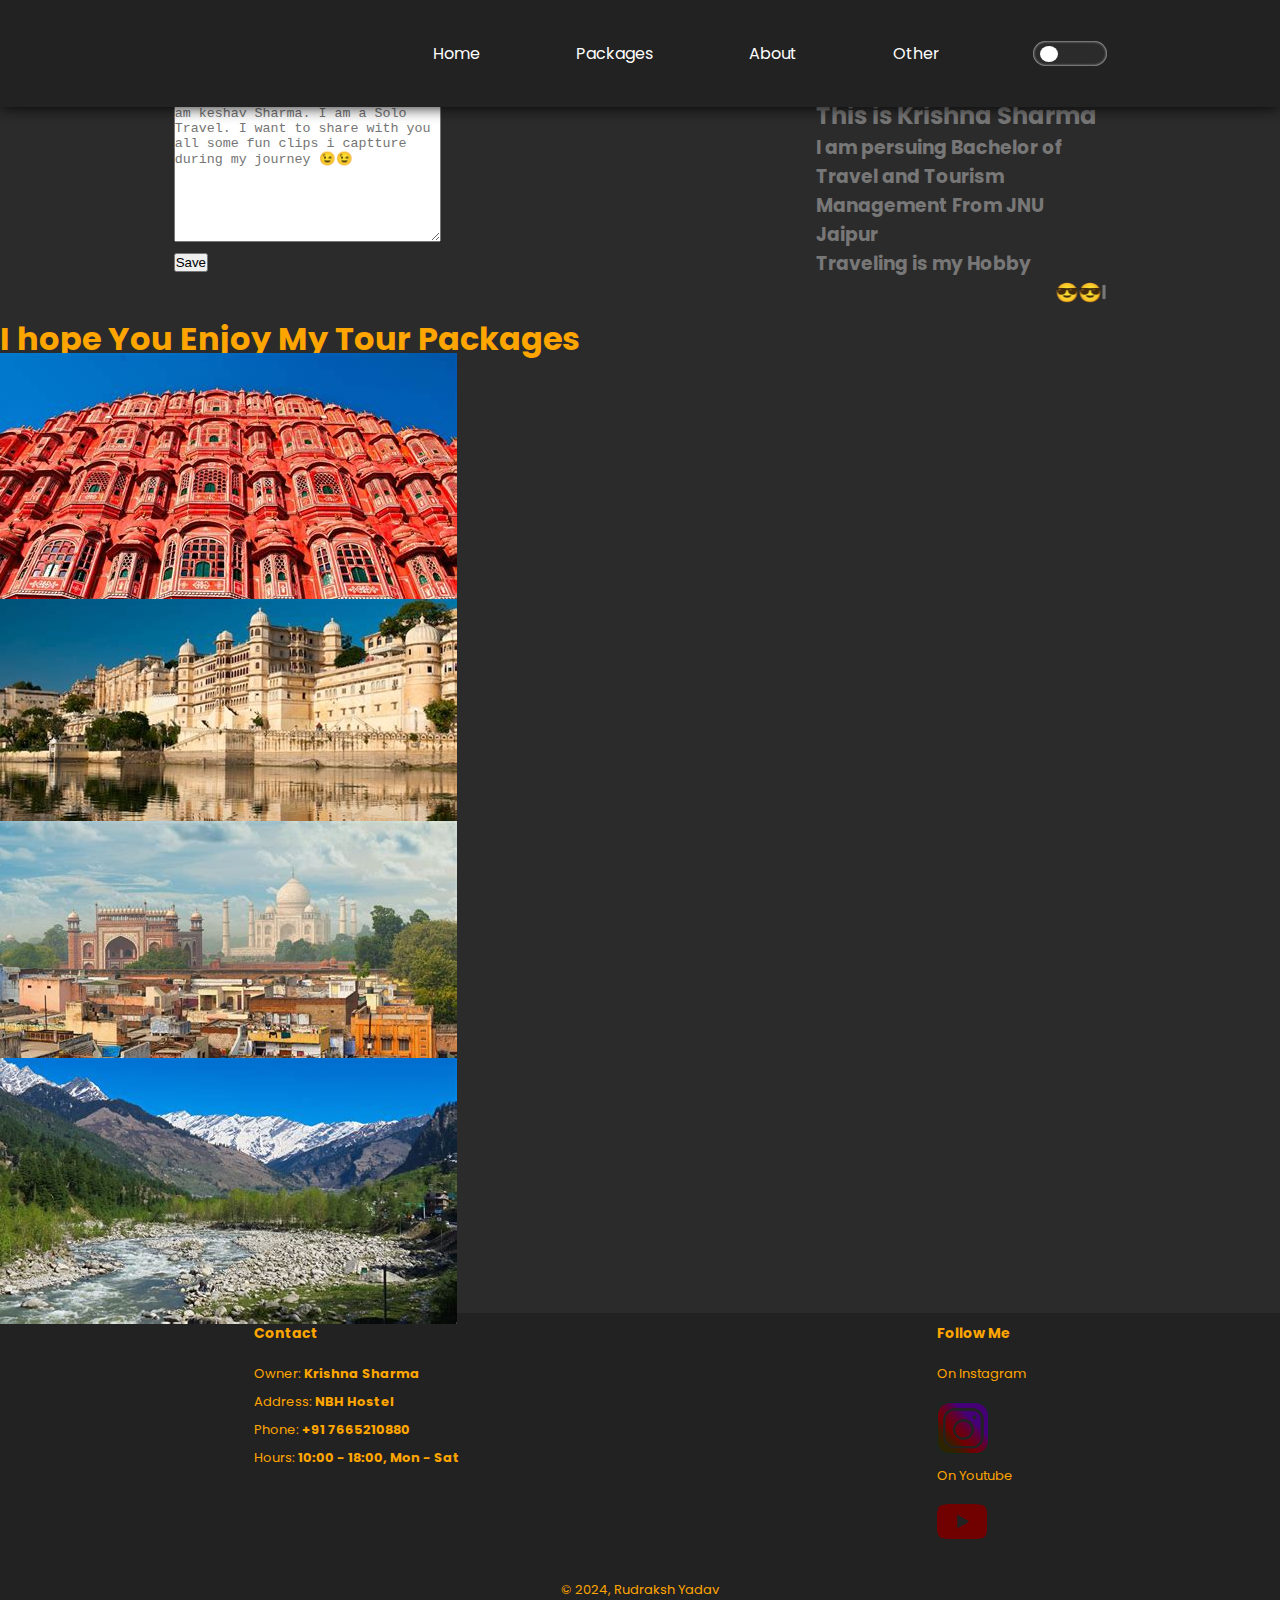
==== index.html @ 70db5d9c "Update index.html" ====
<!DOCTYPE html>
<html lang="en">
<head>
    <meta charset="UTF-8">
    <meta name="viewport" content="width=device-width, initial-scale=1.0">
    <link rel="stylesheet" href="https://unpkg.com/tachyons@4.12.0/css/tachyons.min.css"/>
    <link rel="stylesheet" href="style.css">
    <title>Yatra By Krishna</title>
</head>
<body onload="shownotes()">
    <div class="main pa3">
        <nav class="">
            <div class="container flex justify-around">

                <span id="logo" class=""><img src="https://i.ibb.co/vHmk45g/20240118-002622-0000.png" alt="">
                    <!-- जय श्री राम -->
                </span>
                <div class="nav-links" id="test816">
                    <a class="links" href="#">Home</a>
                    <a class="links" href="website.html" >Packages</a>
                    <a class="links" href="#" >About</a>
                    <a class="links" href="#">Other</a>
                    <div type="checkbox" name="darkMode" id="darkMode" onclick="dark()" >
                         <div id="circle" ></div>
                    </div>
                </div>
                <div class="ham" id="ham" onclick="navShow()">
                    <span  class="ham-lines ham1"  id="ham1"></span>
                    <span class="ham-lines ham3" id="ham2"></span>
                    <span class="ham-lines ham2" id="ham3"></span>
                </div>
            </div>
        </nav>
       
        <div class="sec1 mt6">
            <div class="profile shadow-5 pa3">
                <img src="https://i.ibb.co/yng7kpy/20240118-002622-0000-modified.png" alt="Some Error On Your Internet. Please Check Your Internet" class="bb profileImg">
                <div class="profileInfo" id="RprofileInfo">
                    <span class="lh-copy"><h1 class="">Hey, </h1>
                        <h2 class="mt3">This is Krishna Sharma</h2>
                        <h3 class="mt3 tr">I am persuing Bachelor of Travel and Tourism Management From JNU Jaipur</h3>
                        <h3 class="mt3">Traveling is my Hobby</h3>
                        <h3 class="mt3"><marquee>😎😎I Can Give You a Tour Of This Beautiful world😎😎</marquee></h3>
                        
                    </span>
                </div>
            </div>
            <div class="notes mt4 flex flex-column justify-center items-center">
                <h1>Notes</h1>
                <textarea name="" placeholder="YATRI KRIPYA DHYAAN DE Hello, I am keshav Sharma. I am a Solo Travel. I want to share with you all some fun clips i captture during my journey 😉😉" id="notes" cols="30" class="pa2 textarea ba" style="width: 90%;" rows="10"></textarea>
                <button class="mt3 w4 h2 br4 outline-0 bn shadow-5  bg-inherit grow white-90" id="saveBtn" onclick="save()">Save</button>
            </div>
            </div>
            <div class="sec2 w-100">
                <h1 class="align-center justify-center flex items-center">I hope You Enjoy My Tour Packages</h1>
             <div class="showCase flex justify-center flex-wrap">
                <div class="webCase flex flex-wrap">
                    <img src="img/jaipur.png" class=" webImg grow pointer" alt="">
                     <div class="webInfo" id="webInfo">
                        <h3 class="f3">Jaipur Tour</h3>
                        <ul>
                             <li>Jal Mahal</li>
                             <li>Albert Hall</li>
                        </ul>
                        <a target="_blank" href="#"><button class="grow shadow-5">Let's See</button></a>
                    </div>
                </div> 
                <div class="webCase flex flex-wrap">
                    <img src="img/udaipur.png" class=" webImg grow pointer" alt="">
                    <div class="webInfo" id="webInfo">
                        <h3 class="f3">Udaipur</h3>
                        <ul>
                            <li>Udaipur Park</li>
                            <li>Udaipur kila</li>
                        </ul>
                        <a target="_blank" href="https://cyberuv.github.io/accentsoda/"><button class="grow shadow-5">Let's See</button></a>
                    </div>
                </div>
                <div class="webCase flex flex-wrap">
                    <img src="img/agra.png" class=" webImg grow pointer" alt="">
                    <div class="webInfo" id="webInfo">
                        <h3 class="f3">Agra</h3>
                        <ul>
                            <li>Agra Fort</li>
                            <li>Taj Mahal</li>
                        </ul>
                        <a target="_blank" href="https://cyberuv.github.io/DreamWEB/"><button class="grow shadow-5">Let's See</button></a>
                    </div>
                </div>
                 <div class="webCase flex flex-wrap">
                    <img src="img/manali.png" class=" webImg grow pointer" alt="">
                    <div class="webInfo" id="webInfo">
                        <h3 class="f3">Manali</h3>
                        <ul>
                            <li>Manali Lakes</li>
                            <li>Manali Mountains</li>
                        </ul>
                        <a target="_blank" href="https://cyberuv.github.io/shop/"><button class="grow shadow-5">Let's See</button></a>
                    </div>
                </div>
                 <!-- <div class="webCase flex flex-wrap">
                    <img src="img/Screenshot 2023-09-06 184349.png" class=" webImg grow pointer" alt="">
                    <div class="webInfo" id="webInfo">
                        <h3 class="f3">Instagarm Clone</h3>
                        <ul>
                            <li>Login Page</li>
                            <li>Insta clone Just for Fun</li>
                        </ul>
                        <a target="_blank" href="https://cyberuv.github.io/instagarm/"><button class="grow shadow-5">Let's See</button></a>
                    </div>
                </div>
                 <div class="webCase flex flex-wrap">
                    <img src="img/accent.png" class=" webImg grow pointer" alt="">
                    <div class="webInfo" id="webInfo">
                        <h3 class="f3">Accent Beverages</h3>
                        <ul>
                            <li>Landing Page</li>
                            <li>Personal Porfolio</li>
                        </ul>
                        <a target="_blank" href="https://cyberuv.github.io/accentsoda/"><button class="grow shadow-5">Let's See</button></a>
                    </div>
                </div>
                   <div class="webCase flex flex-wrap">
                    <img src="img/dream Web.png" class=" webImg grow pointer" alt="">
                    <div class="webInfo" id="webInfo">
                        <h3 class="f3">PPT For Rekha Ma'am</h3>
                        <ul>
                            <li>Jhumpa Lhairi</li>
                            <li>PowerPoint Presentation</li>
                        </ul>
                        <a target="_blank" href="https://www.mediafire.com/file/d0ml03mato6qggi/jhumpa_lara.pptx/file"><button class="grow shadow-5">Let's See</button></a>
                       </div>
                  </div>
                 <div class="webCase flex flex-wrap">
                    <img src="img/shop.png" class=" webImg grow pointer" alt="">
                     <div class="webInfo" id="webInfo">
                        <h3 class="f3">Jhumpa Lahiri</h3>
                        <ul>
                            <li>For Rakha Ma'am</li>
                            <li>Direct Download the PPT</li>
                        </ul>
                        <a href="/jhumpa lara.pptx" download ><button class="grow shadow-5">Let's See</button></a>
                    </div>
                </div> -->

                 








                    
             
                </div>
            </div>
            <footer class="section-p1 mt3" >
                <div class="col">
                  <img src="img/logo.png" alt="" style="width: 90px;">
                  <h4>Contact</h4>
                  <p>Owner: <strong>Krishna Sharma</strong></p>
                  <p>Address: <strong>NBH Hostel</strong></p>
                  <p>Phone: <strong>+91 7665210880</strong></p>
                  <p>Hours: <strong>10:00 - 18:00, Mon - Sat</strong></p>
                  <!-- <div class="follow">
                      <h4>Follow US</h4>
                      <div class="icon">
                          <i class="fab fa-facebook-f"></i>
                          <i class="fab fa-instagram"></i>
                          <i class="fab fa-twitter"></i>
                          <i class="fab fa-pinterest-p"></i>
                          <i class="fab fa-youtube"></i>
          
                      </div>
                  </div> -->
                </div>
                <!-- <div class="col">
                  <h4>About</h4>
                  <a href="#">About US</a>
                  <a href="#">Delivery Information</a>
                  <a href="#">Privacy Policy</a>
                  <a href="#">Terms & Condition</a>
                  <a href="#">Contact US</a>
                </div> -->
                <!-- <div class="col">
                  <h4>My Account</h4>
                  <a href="#">Sign In</a>
                  <a href="#">View Cart</a>
                  <a href="#">My Wishlist</a>
                  <a href="#">Track My Order</a>
                  <a href="#">Help</a>
                </div> -->
                <div class="col install">
                  <h4>Follow Me</h4>
                  <p>On Instagram</p>
                  <div class="row">
                      <a href="https://www.instagram.com/yatrabykrishna?utm_source=qr&igsh=MXIxamYwanJoYTIzeA=="><img src="img/insta.png" alt=""></a>
                      
                  </div>
                  <p>On Youtube</p>
                  <a href="https://youtube.com/@YatrabyKrishna?si=u80NVA72DEa0BTsb"><img src="img/youtube.png" alt=""></a>
                </div>
               <div class="copyright">
                  <p>&copy; 2024, Rudraksh Yadav</p>
               </div>
             </footer>
    </div>
    <script src="script.js"></script>

    <script src="https://www.gstatic.com/firebasejs/10.0.0/firebase-app-compat.js"></script>
    <script src="https://www.gstatic.com/firebasejs/10.0.0/firebase-firestore-compat.js"></script>
   
    <script src="firebase.js"></script>

 

</body>
</html>
---- style.css ----
@import url('https://fonts.googleapis.com/css2?family=Poppins:wght@500&display=swap');

*{
    margin: 0;
    padding: 0;
}
body{
    background: #2b2b2b;
    font-family: 'Poppins', sans-serif;
    color: orange;
}
a{
    text-decoration: none;

}
#darkMode {
    width: 60px;
    height: 25px;
    background-color: #2b2b2b;
    position: relative;
    padding: 0 7px;
    border-radius: 40px;
    box-shadow: 0 0 3px rgb(255, 255, 255) inset;
    display: flex;
    align-items: center;
    margin: 2px 45px;
    transition: all 0.7s;
}
#circle{
   width: 18px;
   position: absolute;
   height: 16px;
   background-color: white;
   /* box-shadow: 0 0 10px rgb(255, 255, 255); */
   border-radius: 100%;
   transition: all 0.7s;
   
}
.darkToggle {
    display: flex;
    justify-content: end;
    transition: all 0.7s;
    /* margin-left: 43px; */
}
.navToggle {
    background: #787777;
    transition: all 0.8s;

}
.bodyToggle{
    background: rgb(225, 224, 224);
    transition: all 0.8s;
    
}
#logo{
    /* margin-left: 50px; */
    margin: 5px;
    
    font-size: 2.4rem;
    text-shadow: -4px 4px   #2b2b2b;
   
    
}
#logo img{
    width: 100px;
}
.textToggle{
    color: black;
    transition:  all 0.8s;
}

nav {
    background-color: #222;
    position: fixed;
    top: 0;
    left: 0;
    right: 0;
    transition: all .3s ease-in-out;
    z-index: 1000;
    
}

.ham{
    display: none;
    flex-direction: column;
    width: 40px;
    height: 30px;
    /* background-color: #2b2b2b; */
    z-index: 100;
    justify-content: space-around;
    align-items: center;
    margin-right: 30px;
}
.ham-lines{
  width: 90%;
  height: 5px;
  background-color: #cacaca;
  border-radius: 999px;
  transition: 0.8s;
}
.nav-links a:hover{
    color: orange;
}
.nav-links-active{
    color: orange; 
}
.nav-links-active::after{
    content: "";
    display: block;
    background-color: orange;
    border-radius: 5px 0 5px 0px;
    height: 4px;
}
.nav-links a:hover::after{
    content: "";
    display: block;
    background-color: orange;
    border-radius: 5px 0 5px 0px;
    height: 4px;
}

/* nav.active {
    background-color: #fff;
    box-shadow: 0 2px 10px rgba(0, 0, 0, 0.3);
} */

.container {
    margin: 0 auto;
    box-shadow: 0 0 15px 0.2px black;
}

nav .container {
    align-items: center;
    display: flex;
    padding: 20px 10%;
    justify-content: space-between;
    transition: all .3s ease-in-out;
}

nav.active .container {
    padding: 10px 20px;
}

nav a {
    color: #fff;
    padding: 7px 3px;
    margin: 2px 45px;
    text-decoration: none;
    transition: all .3s ease-in-out;
}


.nav-links{
    display: flex;
    align-items: center;
    justify-content: center;
    /* margin-right: 10%; */
}


.test{
    width: 100%;
    /* height: 50vh; */
}


.myImg{
    width: 90%;
}
.sec1{
    display: flex;
    justify-content: space-around;
    align-items: center;
    flex-direction: row-reverse;
}
.profile{
    width: 290px;
    display: flex;
    flex-direction: column;
    align-items: center;
}
.profileImg{
    width: 100%;
}
.profileInfo{
    color: #787777;
}
.sec2{
    display: flex;
    flex-direction: column;
   
}
.webCase{
    display: flex;
    position: relative;
   width: 400px;
   height: 225px;
    justify-content: center;
    align-items: center;
    margin: 10px 20px;
    background-color: white;
}
.webCase:hover .webInfo{
    display: flex;
}

.webInfo{
    position: absolute;
    flex-direction: column;
    justify-content: space-around;
    background-color: rgba(43, 43, 43, 0.865);
    width: 100%;
    height: 100%;
    color: #fff;
    display: flex;
    display: none;
    transition: all 0.8s;
}

.webInfo h3{
    color: #ffffff;
    margin-left: 8px;
    margin-top: 19px;
    font-size: 30px;
    /* font-size: 30px; */
    
}
.webInfo ul{
    color: #c2c2c2;
    padding: 5px 40px;
}
.webInfo a{
    margin: 15px auto;
    outline: none;
    display: flex;
    justify-content: center;

}
.webInfo button{
    width: 10rem;
    height: 2rem;
    outline: none;  
    border: none; 
    border-radius: 10px;
    cursor: pointer;
    align-items: end;
    color: orange;
    transition: all 0.8s;
    /* margin: 5px ; */
}
.webInfo button:hover{
    background-color: orange;
    color: white;
}

footer {
    display: flex;
    flex-wrap: wrap;
    justify-content: space-around;
    background-color: #222;
    padding: 10px 15px;
  }
  footer .col{
    display: flex;
    flex-direction: column;
    align-items: flex-start;
    margin-bottom: 20px;
  }
  footer .logo {
    margin-bottom: 30px;
  }
  footer h4{
    font-size: 14px;
    padding-bottom: 20px;
  
  }
  footer p {
    font-size: 13px;
    margin: 0 0 8px 0;
  }
  footer a {
    font-size: 13px;
    text-decoration: none;
    color: white;
    margin-bottom: 10px;
  }
  footer .follow {
     margin-top: 20px;
  }
  footer .follow i {
    color: #465b52;
    cursor: pointer;
    padding-right: 4px;
  }
  footer .follow i:hover, footer a:hover {
    color: #088178;
  }
  footer .install .row img{
      border: 1px solid #465b52;
      border-radius: 6px;
  }
  footer .install img {
    margin: 10px 0 5px 0;
    width: 50px;
    mix-blend-mode: color;
  }
  footer .copyright {
    width: 100%;
    text-align: center;
  }
  
  
  
  
  












    @media screen and (max-width: 760px) {
        .webInfo{

        }
        .sec1{
            flex-direction: column;
            width: auto;
        }
        .nav-links{
            flex-direction: column;
            position: absolute;
            top: 0%;
            left: 130%;
            z-index: 90;
            background: #2b2b2b;
            /* filter: blur(10px); */
            width: 100vw;
            height: 100vh;
            transition: all 0.8s ease-in;
        }
        .linkToggle{
            left: 0%;
        }
        .nav-links a{
            margin: 17px 30px;
            font-weight: 700;
            font-size: 22px;
        }
        .ham-lines1{
            rotate: 45deg;
            transform: translateY(10px);
        }
        .ham-lines3{
            display: none;
        }
        .ham-lines2{
            rotate: -45deg;
            transform: translateY(-10px);
        }
        
        #darkMode{
            margin-top: 23px;
            display: flex;
        }
        .ham {
            display: flex;
        }
    }
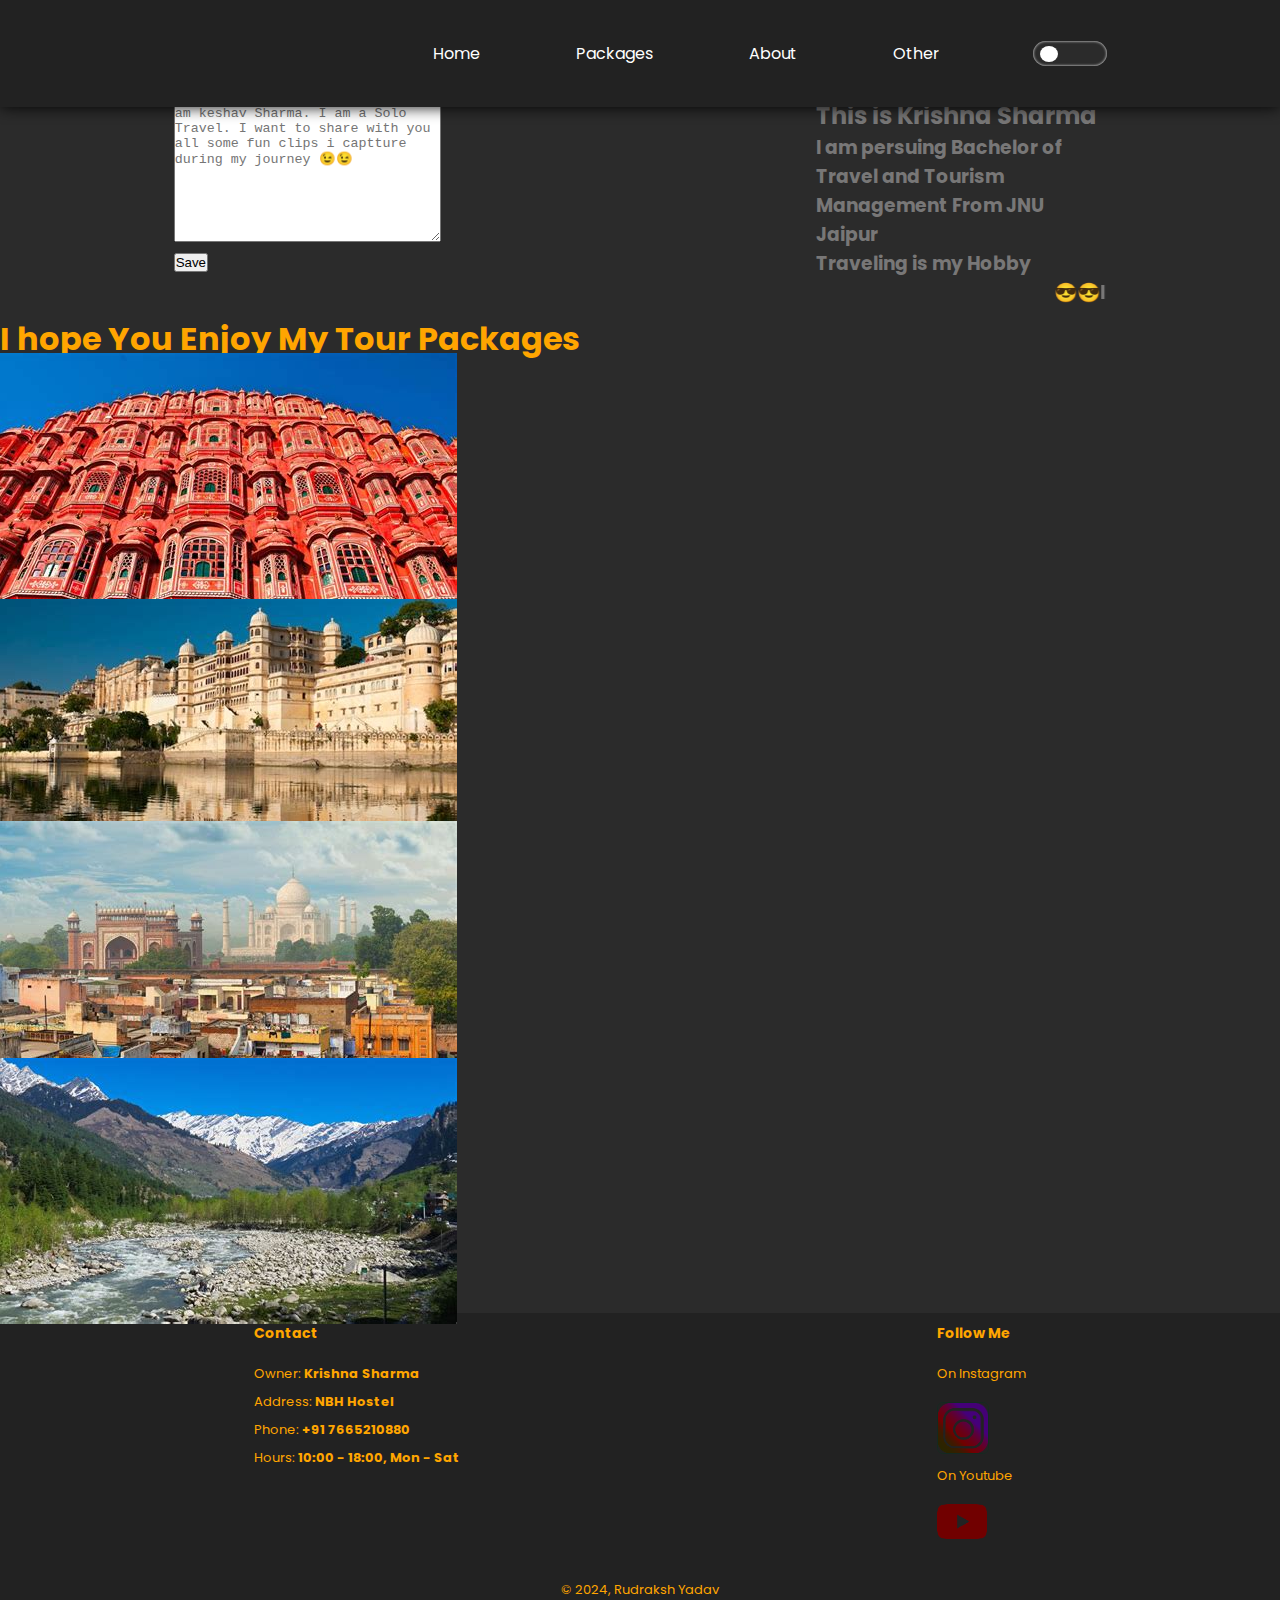
==== commit 4298659d: "Update index.html" ====
--- a/index.html
+++ b/index.html
@@ -12,7 +12,7 @@
         <nav class="">
             <div class="container flex justify-around">
 
-                <span id="logo" class=""><img src="https://i.ibb.co/vHmk45g/20240118-002622-0000.png" alt="">
+                <span id="logo" class=""><img src="https://i.ibb.co/7XQC3mZ/IMG-20231125-202941-953-modified.png" alt="">
                     <!-- जय श्री राम -->
                 </span>
                 <div class="nav-links" id="test816">
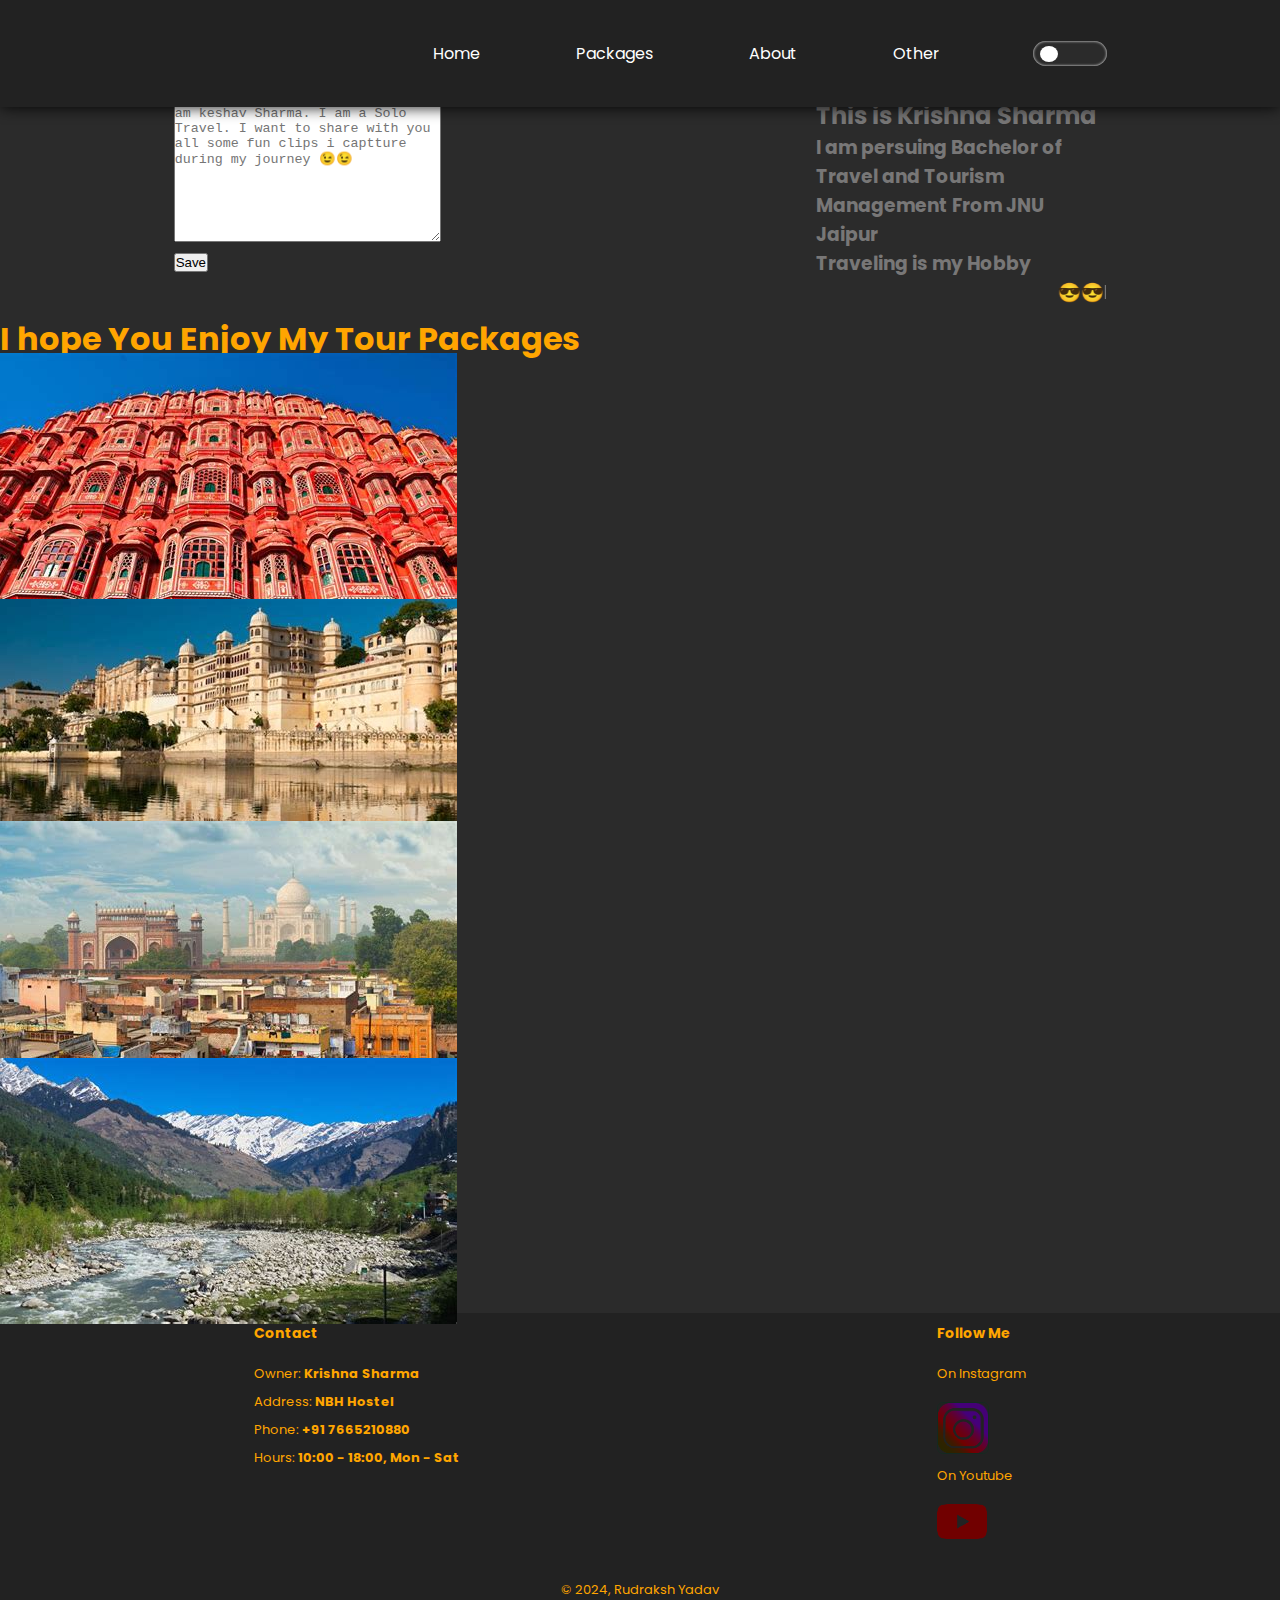
==== commit 55f75421: "Update index.html" ====
--- a/index.html
+++ b/index.html
@@ -12,7 +12,7 @@
         <nav class="">
             <div class="container flex justify-around">
 
-                <span id="logo" class=""><img src="https://i.ibb.co/7XQC3mZ/IMG-20231125-202941-953-modified.png" alt="">
+                <span id="logo" class=""><img src="https://i.ibb.co/yng7kpy/20240118-002622-0000-modified.png" alt="">
                     <!-- जय श्री राम -->
                 </span>
                 <div class="nav-links" id="test816">
@@ -34,7 +34,7 @@
        
         <div class="sec1 mt6">
             <div class="profile shadow-5 pa3">
-                <img src="https://i.ibb.co/yng7kpy/20240118-002622-0000-modified.png" alt="Some Error On Your Internet. Please Check Your Internet" class="bb profileImg">
+                <img src="https://i.ibb.co/jVDCMQz/IMG-20231125-202941-95512-2.png" alt="Some Error On Your Internet. Please Check Your Internet" class="bb profileImg">
                 <div class="profileInfo" id="RprofileInfo">
                     <span class="lh-copy"><h1 class="">Hey, </h1>
                         <h2 class="mt3">This is Krishna Sharma</h2>
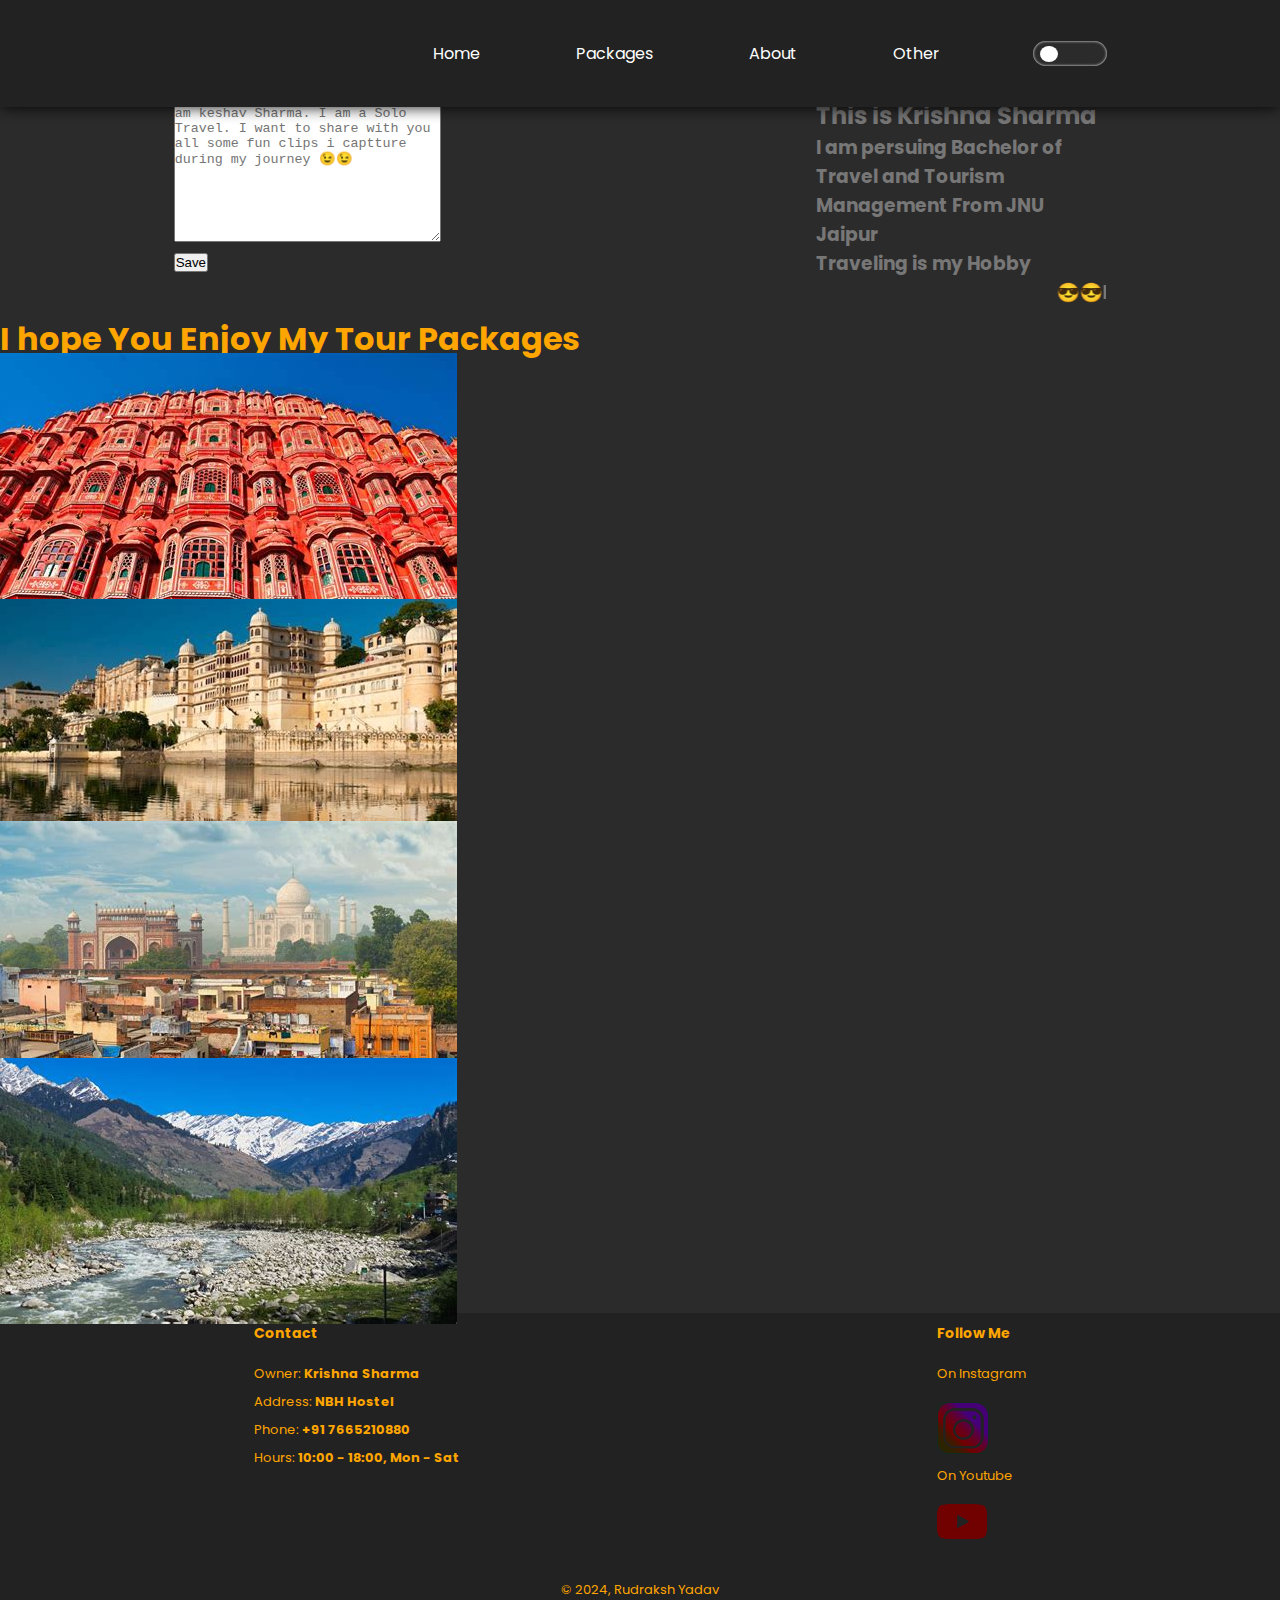
==== commit 0a853993: "Update index.html" ====
--- a/index.html
+++ b/index.html
@@ -158,7 +158,7 @@
             </div>
             <footer class="section-p1 mt3" >
                 <div class="col">
-                  <img src="img/logo.png" alt="" style="width: 90px;">
+                  <img src="https://i.ibb.co/yng7kpy/20240118-002622-0000-modified.png" alt="" style="width: 90px;">
                   <h4>Contact</h4>
                   <p>Owner: <strong>Krishna Sharma</strong></p>
                   <p>Address: <strong>NBH Hostel</strong></p>
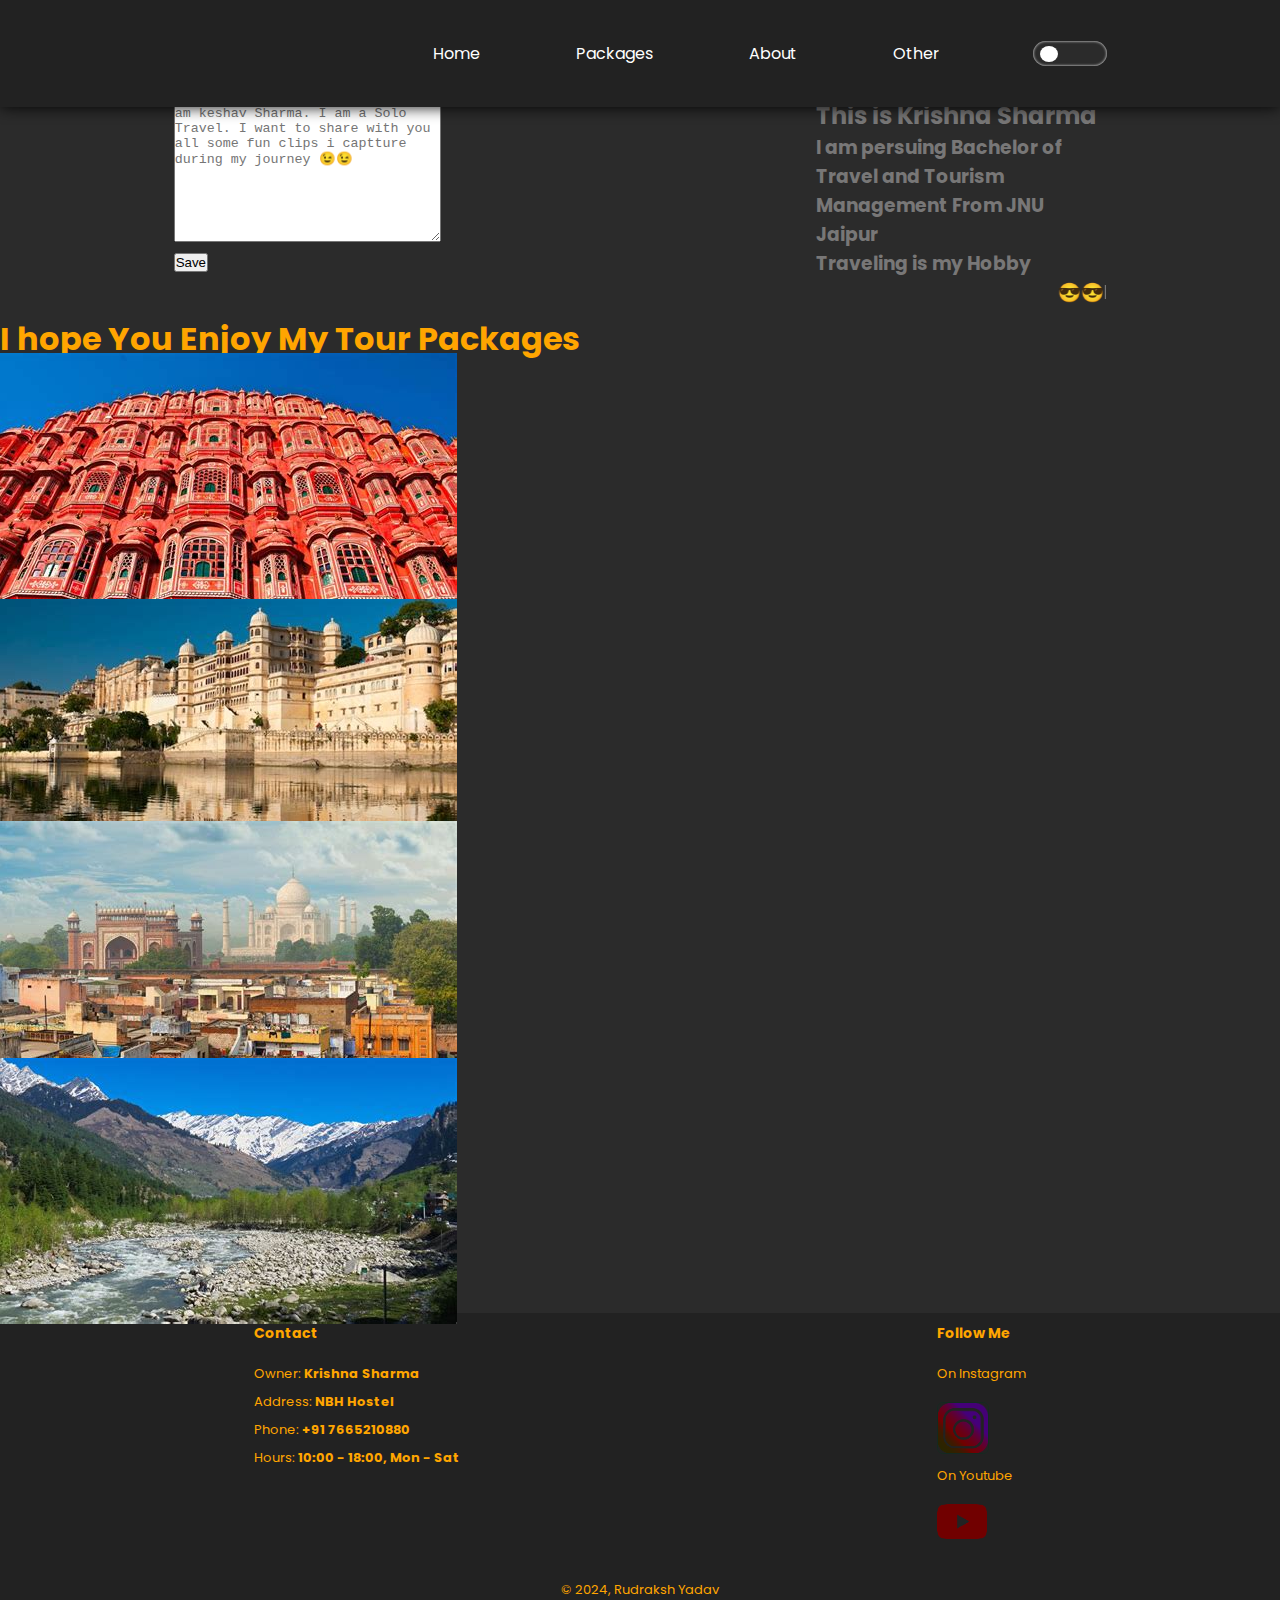
==== commit c3b87d7d: "Update index.html" ====
--- a/index.html
+++ b/index.html
@@ -158,7 +158,7 @@
             </div>
             <footer class="section-p1 mt3" >
                 <div class="col">
-                  <img src="https://i.ibb.co/yng7kpy/20240118-002622-0000-modified.png" alt="" style="width: 90px;">
+                  <img src="https://i.ibb.co/chCTPMM/new9ecd6-1.png" alt="" style="width: 90px;">
                   <h4>Contact</h4>
                   <p>Owner: <strong>Krishna Sharma</strong></p>
                   <p>Address: <strong>NBH Hostel</strong></p>
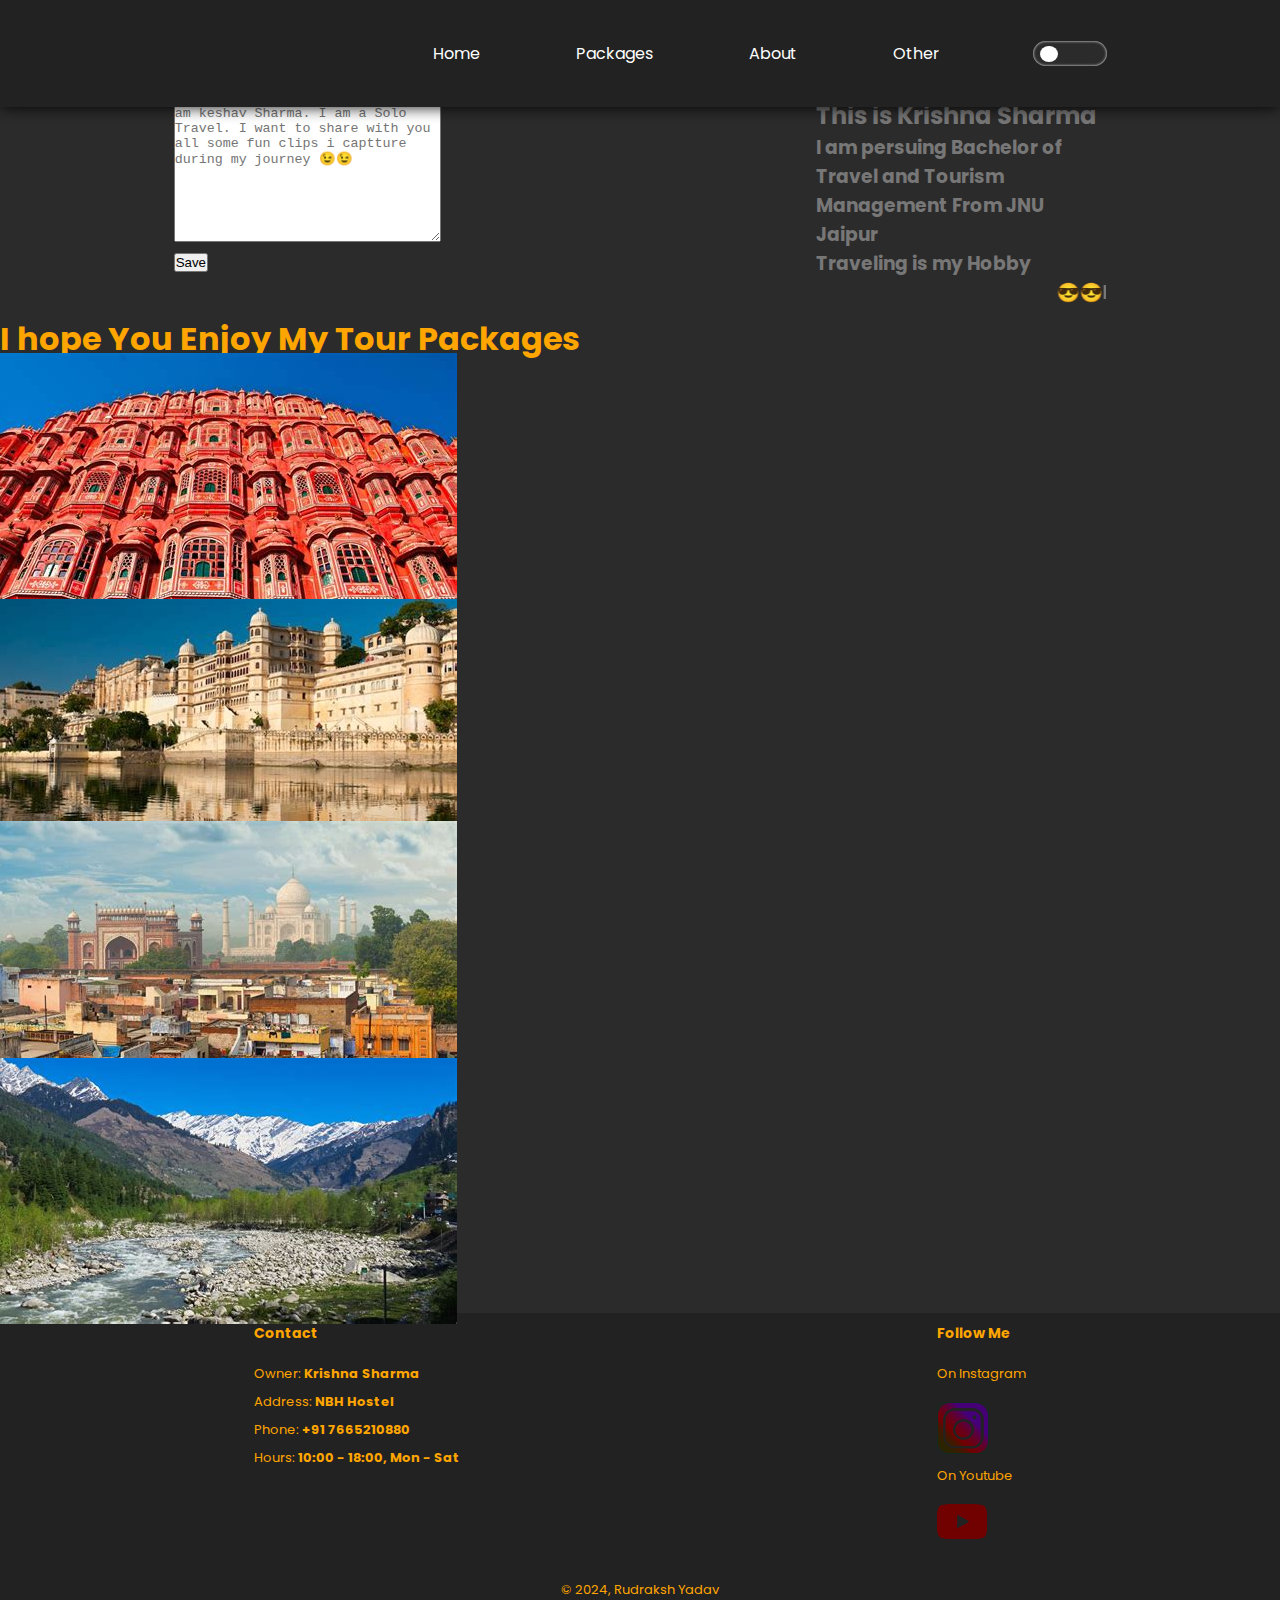
==== commit 0aec7ac9: "Update index.html" ====
--- a/index.html
+++ b/index.html
@@ -159,7 +159,7 @@
             <footer class="section-p1 mt3" >
                 <div class="col">
                   <img src="https://i.ibb.co/chCTPMM/new9ecd6-1.png" alt="" style="width: 90px;">
-                  <h4>Contact</h4>
+                   <h4 class=mt2>Contact</h4>
                   <p>Owner: <strong>Krishna Sharma</strong></p>
                   <p>Address: <strong>NBH Hostel</strong></p>
                   <p>Phone: <strong>+91 7665210880</strong></p>
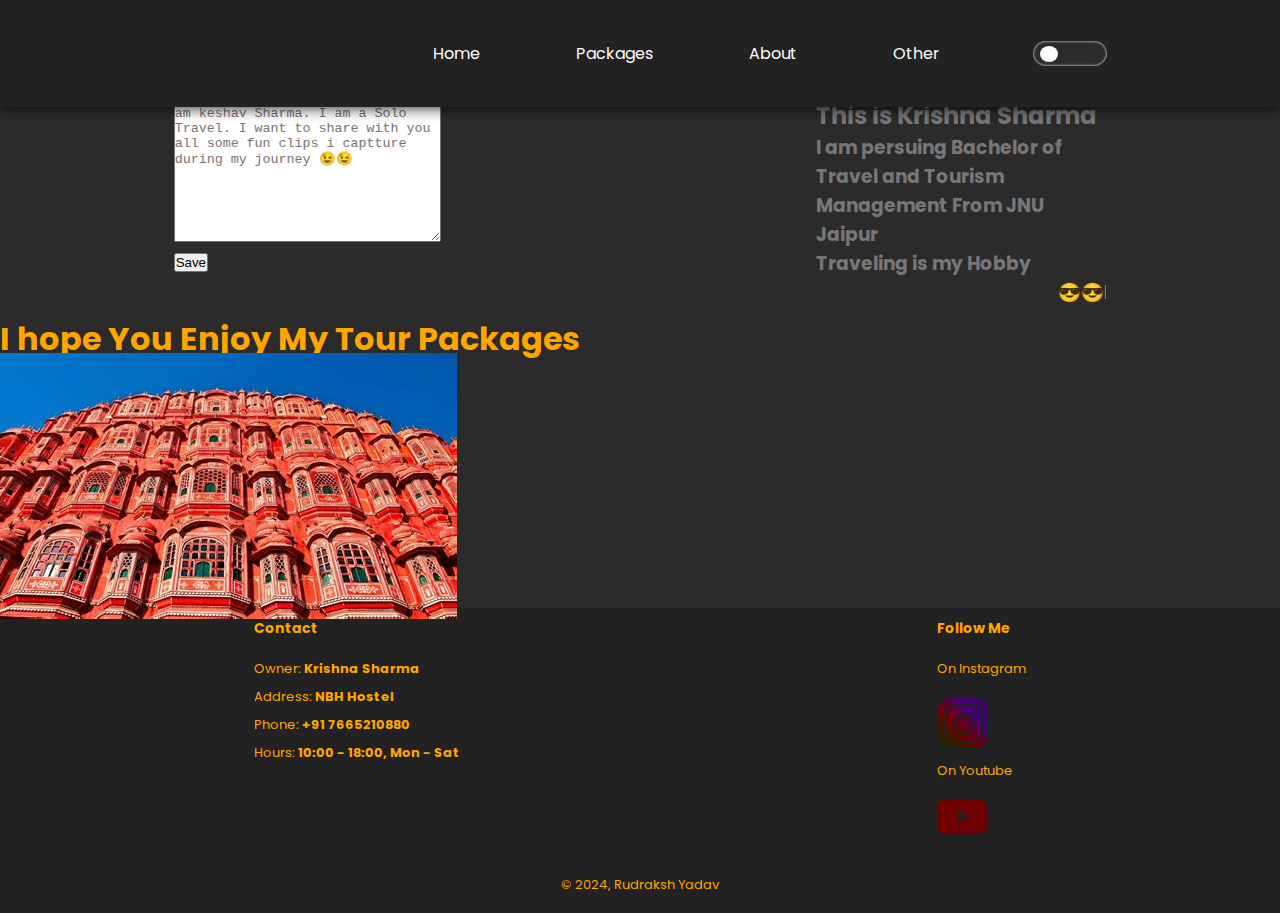
==== commit 6e1b2f66: "Update index.html" ====
--- a/index.html
+++ b/index.html
@@ -62,40 +62,7 @@
                              <li>Jal Mahal</li>
                              <li>Albert Hall</li>
                         </ul>
-                        <a target="_blank" href="#"><button class="grow shadow-5">Let's See</button></a>
-                    </div>
-                </div> 
-                <div class="webCase flex flex-wrap">
-                    <img src="img/udaipur.png" class=" webImg grow pointer" alt="">
-                    <div class="webInfo" id="webInfo">
-                        <h3 class="f3">Udaipur</h3>
-                        <ul>
-                            <li>Udaipur Park</li>
-                            <li>Udaipur kila</li>
-                        </ul>
-                        <a target="_blank" href="https://cyberuv.github.io/accentsoda/"><button class="grow shadow-5">Let's See</button></a>
-                    </div>
-                </div>
-                <div class="webCase flex flex-wrap">
-                    <img src="img/agra.png" class=" webImg grow pointer" alt="">
-                    <div class="webInfo" id="webInfo">
-                        <h3 class="f3">Agra</h3>
-                        <ul>
-                            <li>Agra Fort</li>
-                            <li>Taj Mahal</li>
-                        </ul>
-                        <a target="_blank" href="https://cyberuv.github.io/DreamWEB/"><button class="grow shadow-5">Let's See</button></a>
-                    </div>
-                </div>
-                 <div class="webCase flex flex-wrap">
-                    <img src="img/manali.png" class=" webImg grow pointer" alt="">
-                    <div class="webInfo" id="webInfo">
-                        <h3 class="f3">Manali</h3>
-                        <ul>
-                            <li>Manali Lakes</li>
-                            <li>Manali Mountains</li>
-                        </ul>
-                        <a target="_blank" href="https://cyberuv.github.io/shop/"><button class="grow shadow-5">Let's See</button></a>
+                        <a target="_blank" href="/jaipur.html"><button class="grow shadow-5">Let's See</button></a>
                     </div>
                 </div>
                  <!-- <div class="webCase flex flex-wrap">
